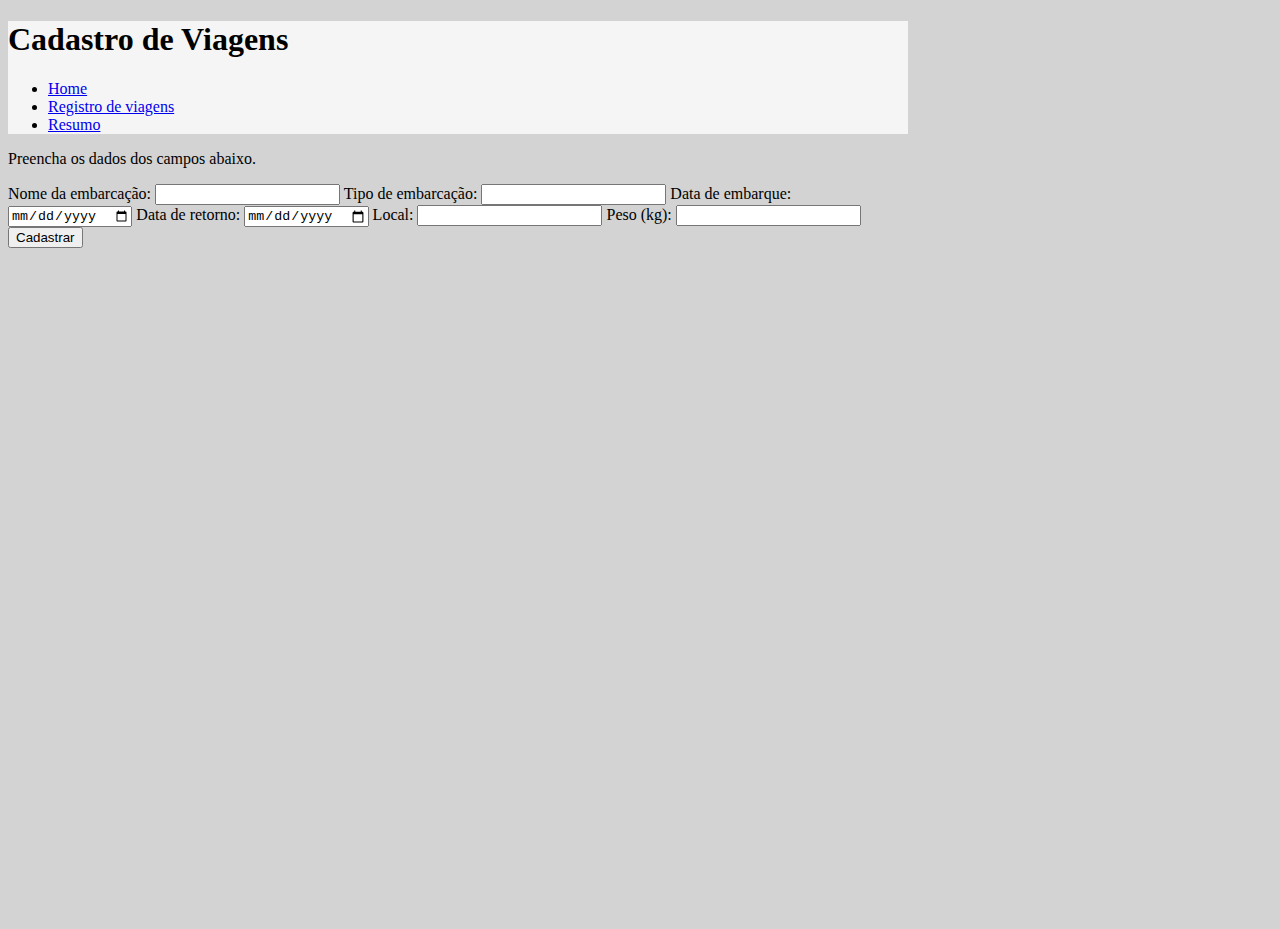
==== cadastro.html @ 5c2733d9 "Update" ====
<!DOCTYPE html>
<html Lang="pt-BR">
<head>
    <meta charset="UTF-8">
    <meta name="viewpoint" content="width=device-width, inital-scale=1.0">
    <title>Cadastro-Dodô transportadoras.</title>
    <link rel="stylesheet" href="./assets/Css/Style.css">
</head>
<body>
    <header>
        <h1>Cadastro de Viagens</h1>
        <nav class="navbar">
            <ul>
                <li><a href="home.html">Home</a></li>
                <li><a href="registro.html">Registro de viagens</a></li>    
                <li><a href="resumo.html">Resumo</a></li>
            </ul>
        </nav>
    </header>
<!-- Formulário, se adicionar campos aqui terá que alterar tudo -->
    <main class="cad_main">
        <form id="cad_form">
            <p>Preencha os dados dos campos abaixo.</p>
            <div class="div_cad">
                
                <label for="nome">Nome da embarcação:</label>
                <input type="text" id="nome" name="nome" required>

                <label for="tipo">Tipo de embarcação:</label>
                <input type="text" id="tipo" name="tipo" required>

                <label for="dtEmbrq">Data de embarque:</label>
                <input type="date" id="dtEmbrq" name="dtEmbrq" required>

                <label for="dtRtn">Data de retorno:</label>
                <input type="date" id="dtRtn" name="dtRtn" required>
            
                <label for="local">Local:</label>
                <input type="text" id="local" name="local" required>
            
                <label for="kGEmbrc">Peso (kg):</label>
                <input type="number" id="kGEmbrc" name="kGEmbrc" required>
            
                <button type="submit" class="button">Cadastrar</button>

            </div>
        </form>
    </main>
    <script src="./assets/JS/main.js"></script>
</body>
</html>
---- assets/Css/Style.css ----
header{
    width: 100%;
    background-color:whitesmoke;
}

body{
    height: 100vh;
    width: 100vh;
    background-color:lightgray;
}
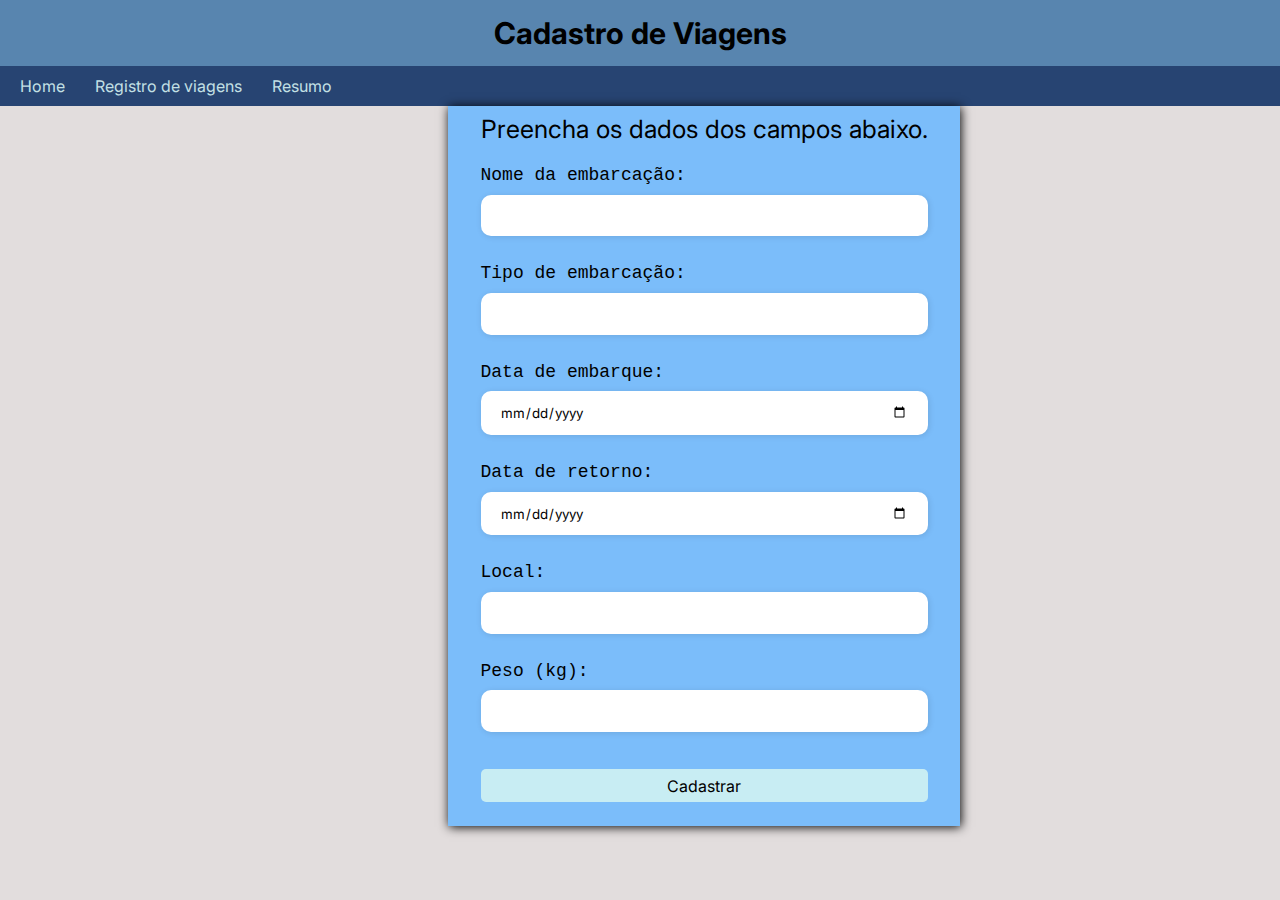
==== commit 7d0d8a98: "CSS implementado" ====
--- a/cadastro.html
+++ b/cadastro.html
@@ -9,37 +9,48 @@
 <body>
     <header>
         <h1>Cadastro de Viagens</h1>
-        <nav class="navbar">
-            <ul>
-                <li><a href="home.html">Home</a></li>
-                <li><a href="registro.html">Registro de viagens</a></li>    
-                <li><a href="resumo.html">Resumo</a></li>
-            </ul>
-        </nav>
     </header>
-<!-- Formulário, se adicionar campos aqui terá que alterar tudo -->
+    <nav class="navbar">
+        <ul>
+            <li><a href="home.html">Home</a></li>
+            <li><a href="registro.html">Registro de viagens</a></li>    
+            <li><a href="resumo.html">Resumo</a></li>
+        </ul>
+    </nav>
+<!-- Formulário, se adicionar campos aqui terá que alterar tudo. -->
     <main class="cad_main">
         <form id="cad_form">
             <p>Preencha os dados dos campos abaixo.</p>
-            <div class="div_cad">
+            <div class="form">
+                <div class="input-box">
+                    <label for="nome">Nome da embarcação:</label>
+                    <input type="text" id="nome" name="nome" required>
+                </div>
+               
+                <div class="input-box">
+                    <label for="tipo">Tipo de embarcação:</label>
+                    <input type="text" id="tipo" name="tipo" required>
+                </div>
+               
+                <div class="input-box">
+                    <label for="dtEmbrq">Data de embarque:</label>
+                    <input type="date" id="dtEmbrq" name="dtEmbrq" required>
+                </div>
                 
-                <label for="nome">Nome da embarcação:</label>
-                <input type="text" id="nome" name="nome" required>
-
-                <label for="tipo">Tipo de embarcação:</label>
-                <input type="text" id="tipo" name="tipo" required>
-
-                <label for="dtEmbrq">Data de embarque:</label>
-                <input type="date" id="dtEmbrq" name="dtEmbrq" required>
-
-                <label for="dtRtn">Data de retorno:</label>
-                <input type="date" id="dtRtn" name="dtRtn" required>
-            
-                <label for="local">Local:</label>
-                <input type="text" id="local" name="local" required>
-            
-                <label for="kGEmbrc">Peso (kg):</label>
-                <input type="number" id="kGEmbrc" name="kGEmbrc" required>
+                <div class="input-box">
+                    <label for="dtRtn">Data de retorno:</label>
+                    <input type="date" id="dtRtn" name="dtRtn" required>
+                </div>
+                
+                <div class="input-box">
+                    <label for="local">Local:</label>
+                    <input type="text" id="local" name="local" required>
+                </div>
+                
+                <div class="input-box">
+                    <label for="kGEmbrc">Peso (kg):</label>
+                    <input type="number" id="kGEmbrc" name="kGEmbrc" required>
+                </div>
             
                 <button type="submit" class="button">Cadastrar</button>
 
--- a/assets/Css/Style.css
+++ b/assets/Css/Style.css
@@ -1,10 +1,171 @@
-header{
-    width: 100%;
-    background-color:whitesmoke;
+@import url('https://fonts.googleapis.com/css2?family=Inter:wght@100..900&display=swap');
+* {
+    padding: 0px;
+    margin: 0px;
+    box-sizing: border-box;
+    font-family:'Inter',sans-serif ;
+
 }
 
+header{ 
+    font-size: 15px;
+    background-color:#5885AF;
+    width: 100%; 
+    text-align: center;
+    padding: 15px;
+}
+/*Retira os pontos da lista, determina a cor da navbar, centraliza o texto.*/
+.navbar ul{
+    list-style-type:none;
+    background-color:#274472;
+    width: 100vw;
+    overflow: hidden;
+    text-align: center;
+    
+}
+/*Formata o texto da navbar (cor, fonte etc.).*/
+.navbar a {
+color: #C3E0E5;
+text-decoration: none;
+padding: 10px;
+margin-left: 10px;
+display: inline-block;
+text-align: center;
+
+}
+/*Para quando o mouse passar por cima*/
+.navbar a:hover{
+    background-color:#30528a;
+    transition: 0.2s;
+}
+.navbar li{
+    float: left;
+}
 body{
     height: 100vh;
-    width: 100vh;
-    background-color:lightgray;
-}+    width: 100%;  
+    background-color:rgb(226, 221, 221);
+
+}
+
+/*Elementos da página Cadastro*/
+.cad_main{   
+    margin-left: 35%;
+    width: 35%;
+    height: 80vh;
+    display: flex;
+    align-items:center ;
+    justify-content: center;
+    background-color: #7bbdfa;
+    box-shadow: 1px 1px 10px black;
+
+}
+.cad_main p{
+    font-family:'Inter';
+    font-size: 25px;
+    margin-bottom: 5px;
+    display: flex;
+    justify-content: center;
+}
+/*Formatação do form*/
+.cad_main{
+    width: 40%;
+    display: flex;
+    justify-content: center;
+    align-items: center;
+    flex-direction: column;
+}
+
+.cad_main label{
+    font-family: 'Courier New', Courier, monospace;
+    font-size: 18px;
+    color: black;
+
+
+}
+
+.cad_main button{
+    border: none;
+    background-color:#c8edf3;
+    font-size: medium;
+    color: rgb(0, 0, 0);
+    padding: 0.4rem 1rem;
+    border-radius: 5px;
+    cursor: pointer;
+    margin-top: 10px;
+}
+
+.cad_main button:hover{
+    background-color:#a5c2c7;
+    transition: 0.2s;
+}
+
+.form{
+    display: flex;
+    flex-wrap: wrap;
+    justify-content: space-between;
+    flex-direction: column;
+    padding: 1rem 0;
+}
+.input-box{
+    display: flex;
+    flex-direction: column;
+    margin-bottom: 1.1rem;
+
+}
+.input-box input{
+    margin: 0.6rem 0;
+    padding: 0.8rem 1.2rem;
+    border: none;
+    border-radius: 10px;
+    box-shadow: 1px 1px 6px #0000001c;
+}
+.input-box input:hover{
+    background-color: #eeeeee75;
+    transition: 0.2s;
+}
+.input-box input:focus-visible{
+    outline: 1px solid #a5c2c7;
+}
+
+
+.registro-main{
+    
+    display: flex;
+    flex-direction: column;
+    justify-content: center;
+    align-items: center;
+    padding: 20px;
+}
+.srchBar input{
+    margin: 0.6rem 0;
+    padding: 0.8rem 5rem;
+    border: none;
+    border-radius: 10px;
+    box-shadow: 1px 1px 6px #0000001c;
+    text-align: left;
+}
+.srchBar input:hover{
+    background-color: hsla(0, 100%, 99%, 0.849);
+    transition: 0.2s;
+}
+
+.registro-main button{
+    border: none;
+    background-color:#af0202;
+    font-size: medium;
+    color: rgb(0, 0, 0);
+    padding: 0.2rem 0.4rem;
+    border-radius: 5px;
+    cursor: pointer;
+    margin-top: 10px;
+}
+.registro-main button:hover{
+    background-color:#7c0b0b;
+    transition: 0.2s;
+}
+
+.resumo-main{
+    margin-left:20px;
+    margin-right:20px;
+}    